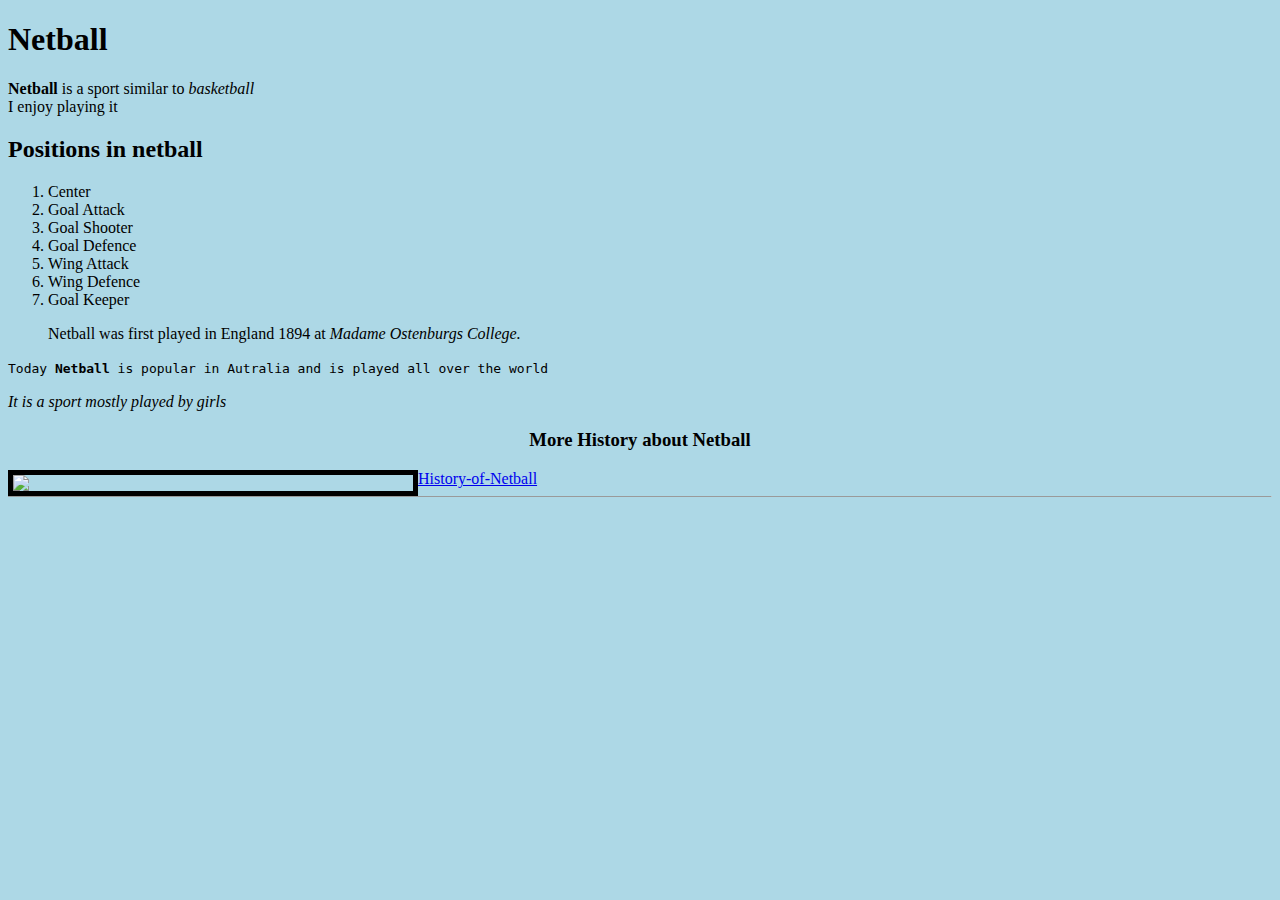
==== cheatsheet.html @ 1bff78ce "feat: practice with cheatsheat" ====
<!DOCTYPE html>
<html lang="en">
  <head>
    <meta charset="UTF-8" />
    <meta name="viewport" content="width=device-width, initial-scale=1.0" />
    <title>cheatsheet</title>
  </head>
  <body>
    <h1>Netball</h1>
    <p>
      <b>Netball</b> is a sport similar to <i>basketball</i><br />I enjoy
      playing it
    </p>
    <body bgcolor="lightblue"></body>
    <h2>Positions in netball</h2>
    <ol>
      <li>Center</li>
      <li>Goal Attack</li>
      <li>Goal Shooter</li>
      <li>Goal Defence</li>
      <li>Wing Attack</li>
      <li>Wing Defence</li>
      <li>Goal Keeper</li>
    </ol>
    <blockquote> Netball was first played in England 1894 at <em>Madame Ostenburgs College.</em></pre
    ></blockquote>
    <tt>Today <strong>Netball</strong> is popular in Autralia and is played all over the world
    </tt>

    <p><cite>It is a sport mostly played by girls</cite></p>

    <h3 align="center">More History about Netball</h3>
    <a href="https://www.ournetballhistory.org.uk/content/topics/history-of-netball/origins-of-netball">History-of-Netball</a>
  
   
    <img
      src="https://s-media-cache-ak0.pinimg.com/originals/6b/bd/ed/6bbdedf6f0ad81381685c241d1881048.jpg"
      width="400px"
      border="5px"
      align="left"
    />
  
    <hr size="1px" />
    <form></form>
    
  </body>
</html>
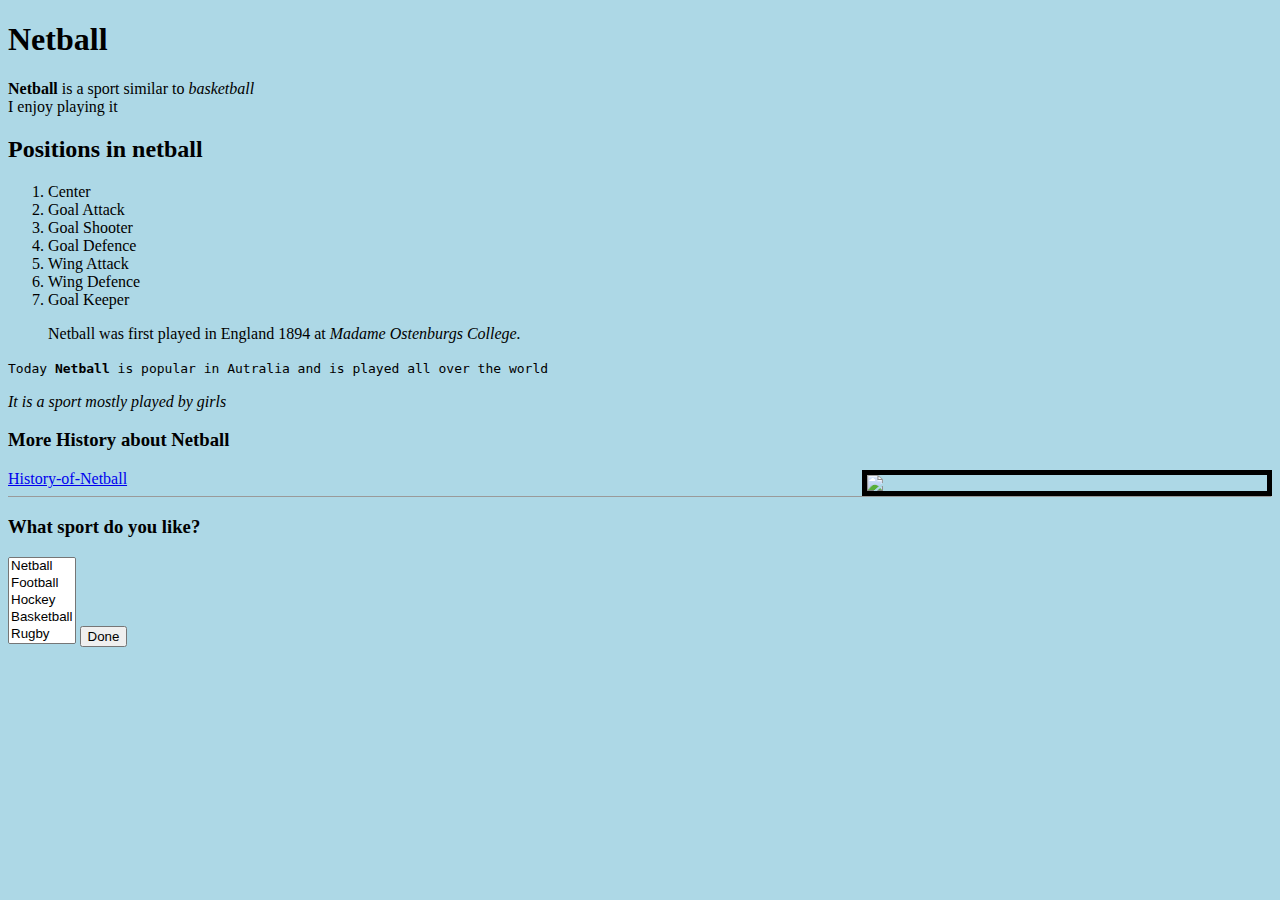
==== commit 796660c2: "feat: update" ====
--- a/cheatsheet.html
+++ b/cheatsheet.html
@@ -29,7 +29,7 @@
 
     <p><cite>It is a sport mostly played by girls</cite></p>
 
-    <h3 align="center">More History about Netball</h3>
+    <h3 align="left">More History about Netball</h3>
     <a href="https://www.ournetballhistory.org.uk/content/topics/history-of-netball/origins-of-netball">History-of-Netball</a>
   
    
@@ -37,11 +37,35 @@
       src="https://s-media-cache-ak0.pinimg.com/originals/6b/bd/ed/6bbdedf6f0ad81381685c241d1881048.jpg"
       width="400px"
       border="5px"
-      align="left"
+      align="right"
     />
   
     <hr size="1px" />
-    <form></form>
+
+    <h3>What sport do you like?</h3>
+    <form>
+      <select multiple name="sport" size="5">
+        <option>
+          Netball
+        </option>
+        <option>
+          Football
+        </option>
+        <option>
+          Hockey
+        </option>
+        <option>
+          Basketball
+        </option>
+        <option>
+          Rugby
+        </option>
+        <option>
+          Tennis
+        </option>
+      </select>
+     <input type="submit" value="Done">
+    </form>
     
   </body>
 </html>
